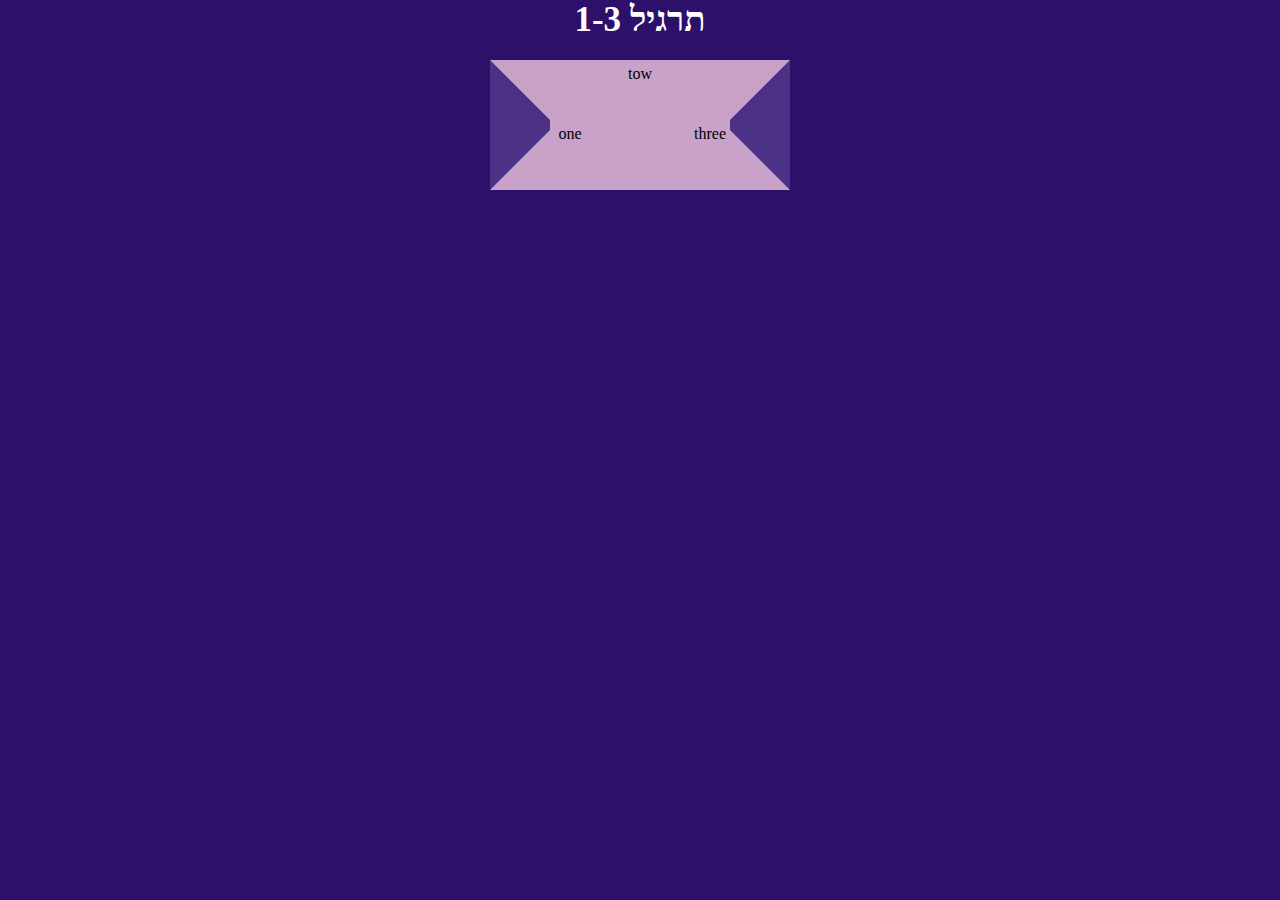
==== display.html @ 66ce6e34 "Displays" ====
<!DOCTYPE html>
<html lang="en">
<head>
    <meta charset="UTF-8">
    <meta http-equiv="X-UA-Compatible" content="IE=edge">
    <meta name="viewport" content="width=device-width, initial-scale=1.0">
    <title>Display one</title>
    <link rel="stylesheet" href="style.css">
</head>
<body>
 <h1><a href="index.html">תרגיל 1-3</a></h1>
 <div class="container">
 <div class="d-1">one</div>
 <div class="d-2">tow</div>
 <div class="d-3">three</div>
 </div>

</body>
</html>
---- style.css ----
*{
    margin: 0;
    padding: 0;
   box-sizing: border-box;
}
body{
    background-color: #2C106A;
    font-family: 'Times New Roman', Times, serif;

}

h1{
font-size: 35px;
color: white;
text-align: center;
}
.container{
    display: flex;
    justify-content: center;
  
    margin-top: 20px;
}

.d-1,.d-2,.d-3,.d-4{
    background-color: #C8A2C8;
    width: 100px;
    height:130px;
 
    /* display:inline-block; */
    float: left;

   padding: 5px;
   text-align: center;
 
   display: flex;
   justify-content: center;
    

}
.d-3{
    border-top: 60px solid transparent;
  border-bottom:60px solid transparent;

  border-right: 60px solid  #4c3186;
  
  

}

.d-1{
    border-top: 60px solid transparent;
    border-bottom:60px solid transparent;
  
    border-left: 60px solid  #4c3186;
  
}
a{
    color: white;
    text-decoration: none;
    display: flex;
    justify-content:center;
}

/* .arrow-up {
  width: 0; 
  height: 0; 
  border-left: 5px solid transparent;
  border-right: 5px solid transparent;
  
  border-bottom: 5px solid black;
} */

/* .arrow-down {
  width: 0; 
  height: 0; 
  border-left: 20px solid transparent;
  border-right: 20px solid transparent;
  
  border-top: 20px solid #f00;
} */

.Dis-1 {
 
  border-top: 60px solid transparent;
  border-bottom: 60px solid transparent;
  
  border-left: 60px solid #8F00FF;
  
}
.Dis-1>h4{
    font-size: 20px;
    color: white;
    margin-left: 15px;
    margin-bottom: 15px;
    /* display: block; */
}

.D-2{
    background-color:#CCCCFF ;
    width: 200px;
    height: 150px;
    /* display: flex;
    justify-content: center; */

    margin: 15px;
    padding: 5px;
    
    color: #2C106A;
    
    font-weight: bold;
    flex-wrap: wrap;

}
p{
    font-size: 40px;
    /* display: flex;
    justify-content: center; */
    text-align: center;
    margin-top: 20px;

    flex-wrap: wrap;
    
    
}



/* .arrow-left {
  width: 0; 
  height: 0; 
  border-top: 10px solid transparent;
  border-bottom: 10px solid transparent; 
  
  border-right:10px solid blue; 
} */
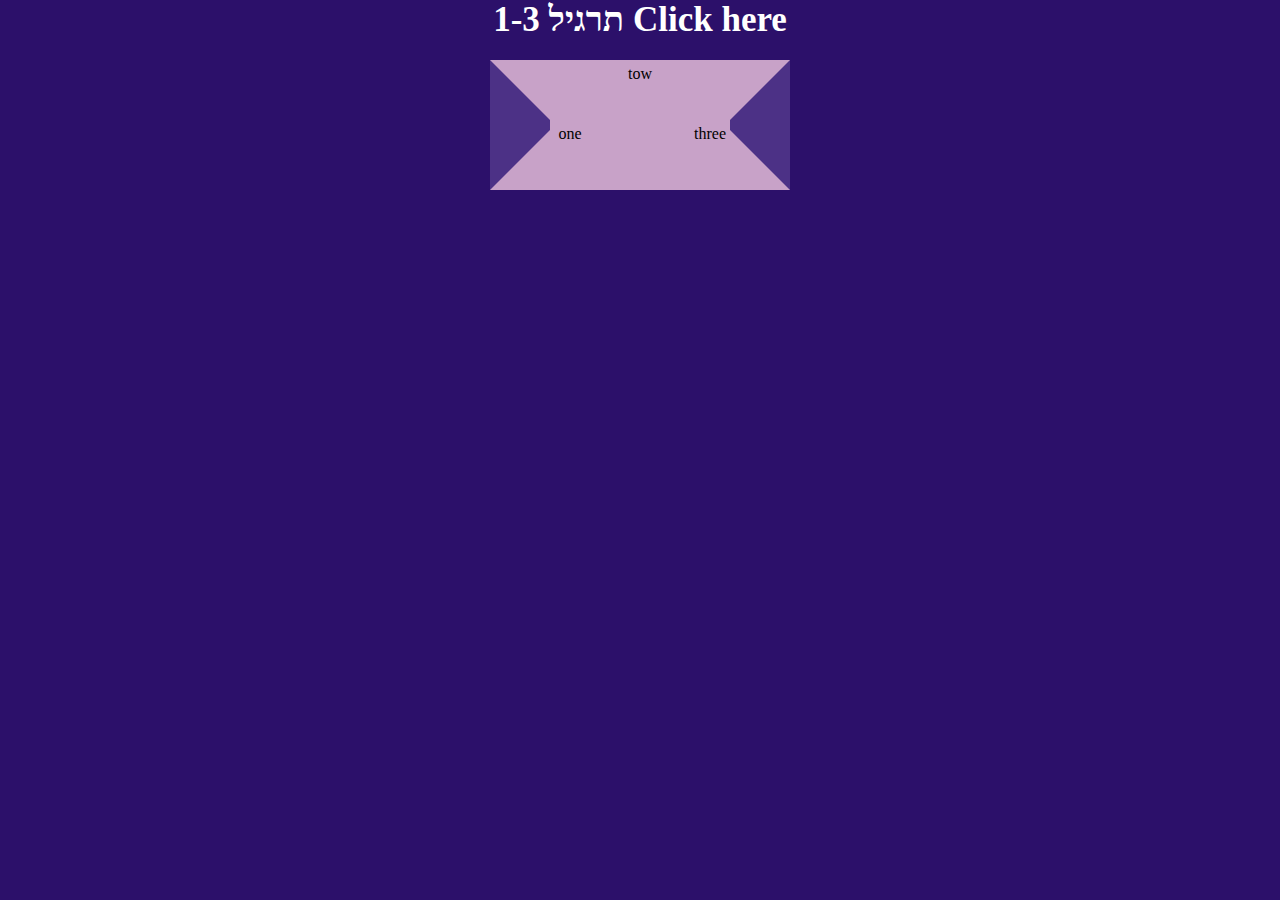
==== commit b958b7b1: "Displays" ====
--- a/display.html
+++ b/display.html
@@ -8,7 +8,7 @@
     <link rel="stylesheet" href="style.css">
 </head>
 <body>
- <h1><a href="index.html">תרגיל 1-3</a></h1>
+ <h1><a href="index.html">תרגיל  1-3 Click here</a></h1>
  <div class="container">
  <div class="d-1">one</div>
  <div class="d-2">tow</div>
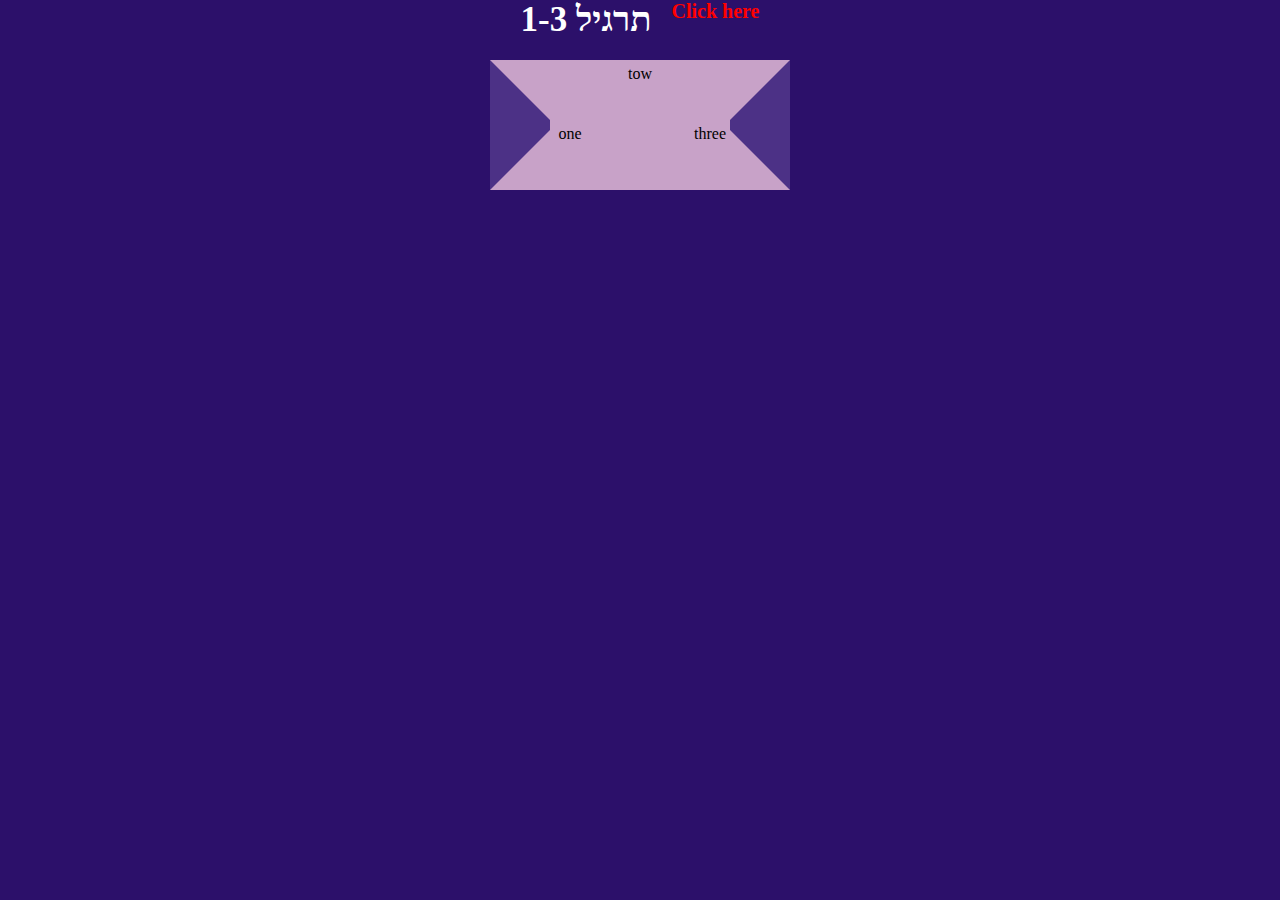
==== commit a20f5b48: "Displays" ====
--- a/display.html
+++ b/display.html
@@ -8,7 +8,7 @@
     <link rel="stylesheet" href="style.css">
 </head>
 <body>
- <h1><a href="index.html">תרגיל  1-3 Click here</a></h1>
+ <h1><a href="index.html">תרגיל  1-3 <span>Click here</span></a></h1>
  <div class="container">
  <div class="d-1">one</div>
  <div class="d-2">tow</div>
--- a/style.css
+++ b/style.css
@@ -13,6 +13,9 @@
 font-size: 35px;
 color: white;
 text-align: center;
+}
+.h1{
+    font-size: 20px;
 }
 .container{
     display: flex;
@@ -53,6 +56,13 @@
   
     border-left: 60px solid  #4c3186;
   
+}
+span{
+    font-weight: bold;
+    color: red;
+    margin-left:20px;
+
+    font-size: 20px;
 }
 a{
     color: white;
